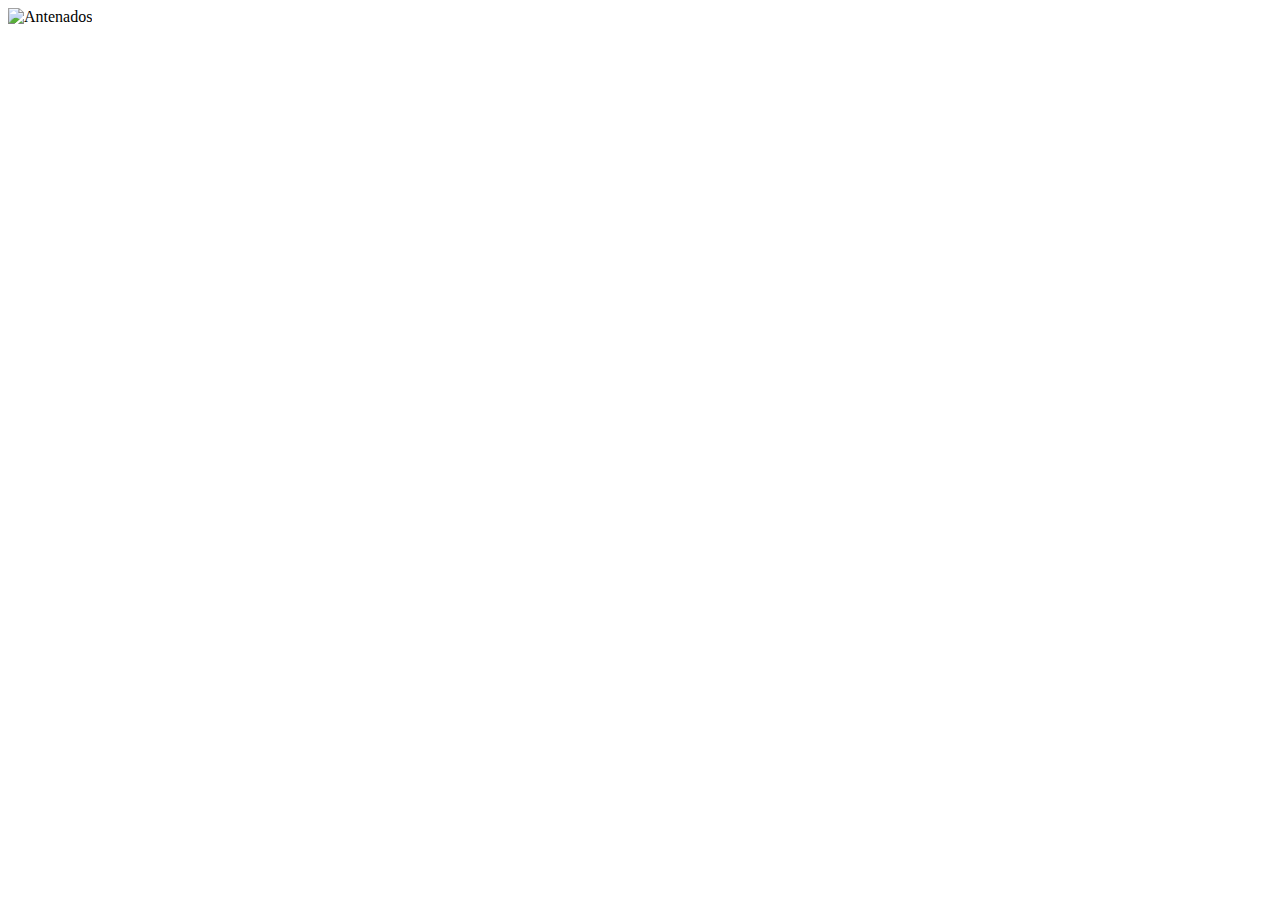
==== src/main/resources/templates/index/Index.html @ 7aea80b4 "Página Index, Icon, Logo, Autenticação" ====
<!DOCTYPE html>
<html lang="pt" xmlns="http://www.w3.org/1999/xhtml" 
    xmlns:th="http://www.thymeleaf.org"
    xmlns:layout="http://www.ultraq.net.nz/thymeleaf/layout"
    layout:decorator="layout/LayoutPadrao">
	
    <head>
        <title>Antenados</title>
    </head>

    <body>
        <section layout:fragment="conteudo">
            <div class="container-fluid">
                <div class="table-responsive">
                    <img alt="Antenados" th:src="@{/layout/images/logo+slogan.png}"/>
                </div>
            </div>
        </section>
    </body>
</html>
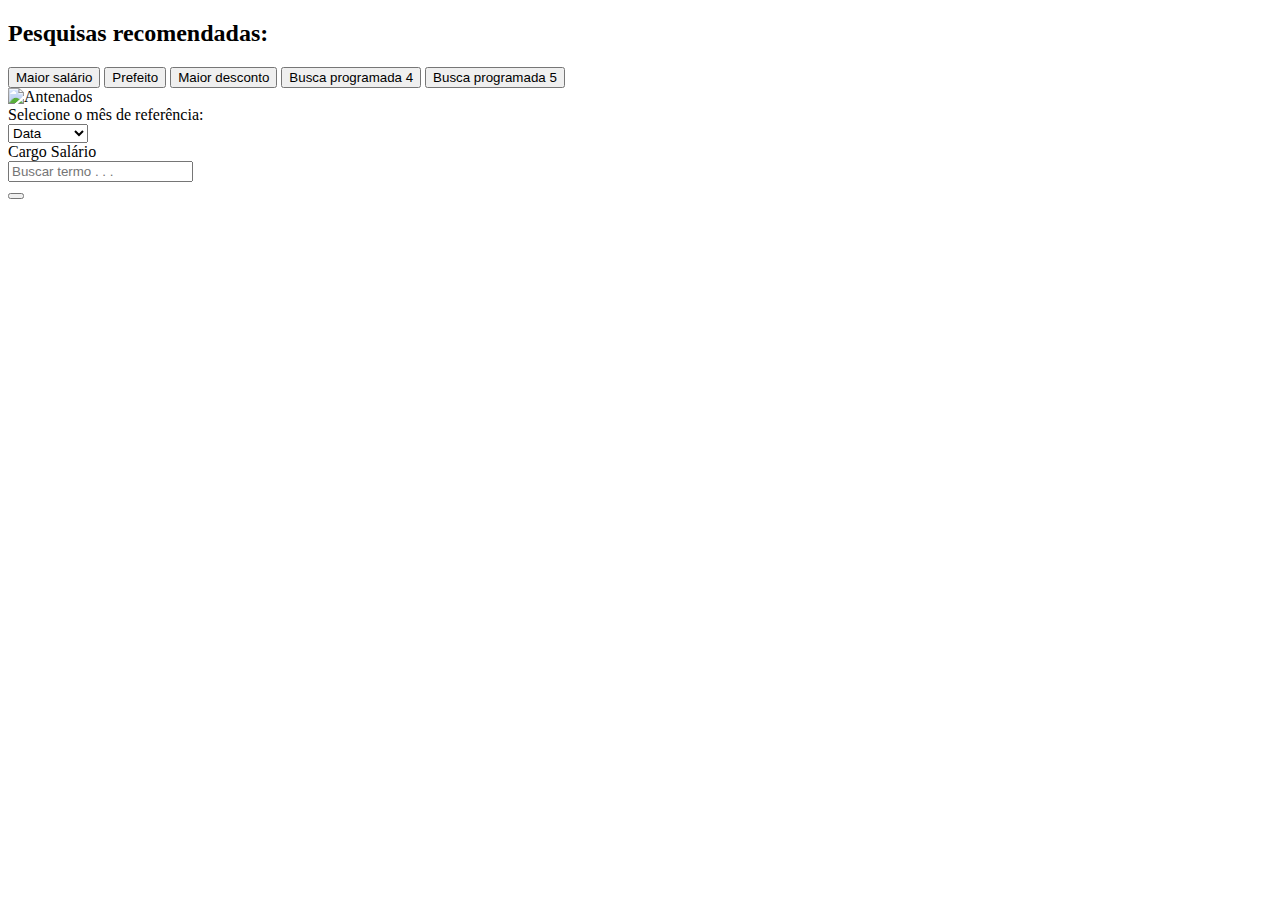
==== commit 478401fa: "Atualização do Front do Index" ====
--- a/src/main/resources/templates/index/Index.html
+++ b/src/main/resources/templates/index/Index.html
@@ -10,9 +10,81 @@
 
     <body>
         <section layout:fragment="conteudo">
-            <div class="container-fluid">
-                <div class="table-responsive">
-                    <img alt="Antenados" th:src="@{/layout/images/logo+slogan.png}"/>
+            <div class="container-fluid  index">
+                <div class="row  index-row">
+                    <div class="col-sm-4">
+                        <div class="col-sm-12">
+                            <h2>Pesquisas recomendadas:</h2>
+                        </div>
+                        
+                        <form class="form-vertical" action="/servidores">
+                            <div class="form-group">
+                                <div class="col-sm-12  aw-text-sm-center">
+                                    <button class="btn btn-success margin-4" type="submit">Maior salário</button>
+                                    <button class="btn btn-success margin-4" type="submit">Prefeito</button>
+                                    <button class="btn btn-success margin-4" type="submit">Maior desconto</button>
+                                    <button class="btn btn-success margin-4" type="submit">Busca programada 4</button>
+                                    <button class="btn btn-success margin-4" type="submit">Busca programada 5</button>
+                                </div>
+                            </div>
+                        </form>
+                    </div>
+                    
+                    <div class="col-sm-4">
+                        <div class="col-sm-12  index-row-brand">
+                            <img class="img-responsive  center-block" alt="Antenados" th:src="@{/layout/images/logo-slogan.png}"/>
+                        </div>
+                        
+                        <div class="col-sm-12 height-50"></div>
+                        
+                        <form class="form-vertical  col-sm-12" action="/servidores">
+                            <div class="form-group">
+                                <div class="col-sm-8  aw-text-sm-left">
+                                    <span>Selecione o mês de referência: </span>
+                                </div>
+
+                                <div class="col-sm-4  aw-text-sm-right">
+                                    <select class="btn btn-primary padding-6dot5-12" name="data">
+                                        <option>Data</option>
+                                        <option value="1">Jan/2020</option>
+                                        <option value="2">Fev/2020</option>
+                                        <option value="3">Mar/2020</option>
+                                        <option value="4">Abr/2020</option>
+                                        <option value="5">Jun/2020</option>
+                                        <option value="6">Jul/2020</option>
+                                        <option value="7">Ago/2020</option>
+                                        <option value="8">Set/2020</option>
+                                        <option value="9">Out/2020</option>
+                                        <option value="10">Nov/2020</option>
+                                        <option value="11">Dez/2020</option>
+                                    </select>
+                                </div>
+                                    
+                                <div class="col-sm-12  height-10"></div>
+
+                                <div class="col-sm-12">
+                                    <div class="btn-group btn-group-justified">
+                                        <a id="search-cargo" class="btn btn-primary" th:classappend="active">Cargo</a>
+                                        <a id="search-salario" class="btn btn-primary" >Salário</a>
+                                    </div>
+                                </div>
+
+                                <div class="col-sm-12  height-10"></div>
+
+                                <div class="col-sm-10">
+                                    <input id="main-search" placeholder="Buscar termo . . ." name="page" type="text" class="form-control"/>
+                                </div>
+
+                                <div class="col-sm-2">
+                                    <button class="btn btn-primary  fa  fa-search" type="submit"></button>
+                                </div>
+                            </div>
+                        </form>
+                        
+                    </div>
+                    
+                    <div class="col-sm-4"></div>
+                    
                 </div>
             </div>
         </section>
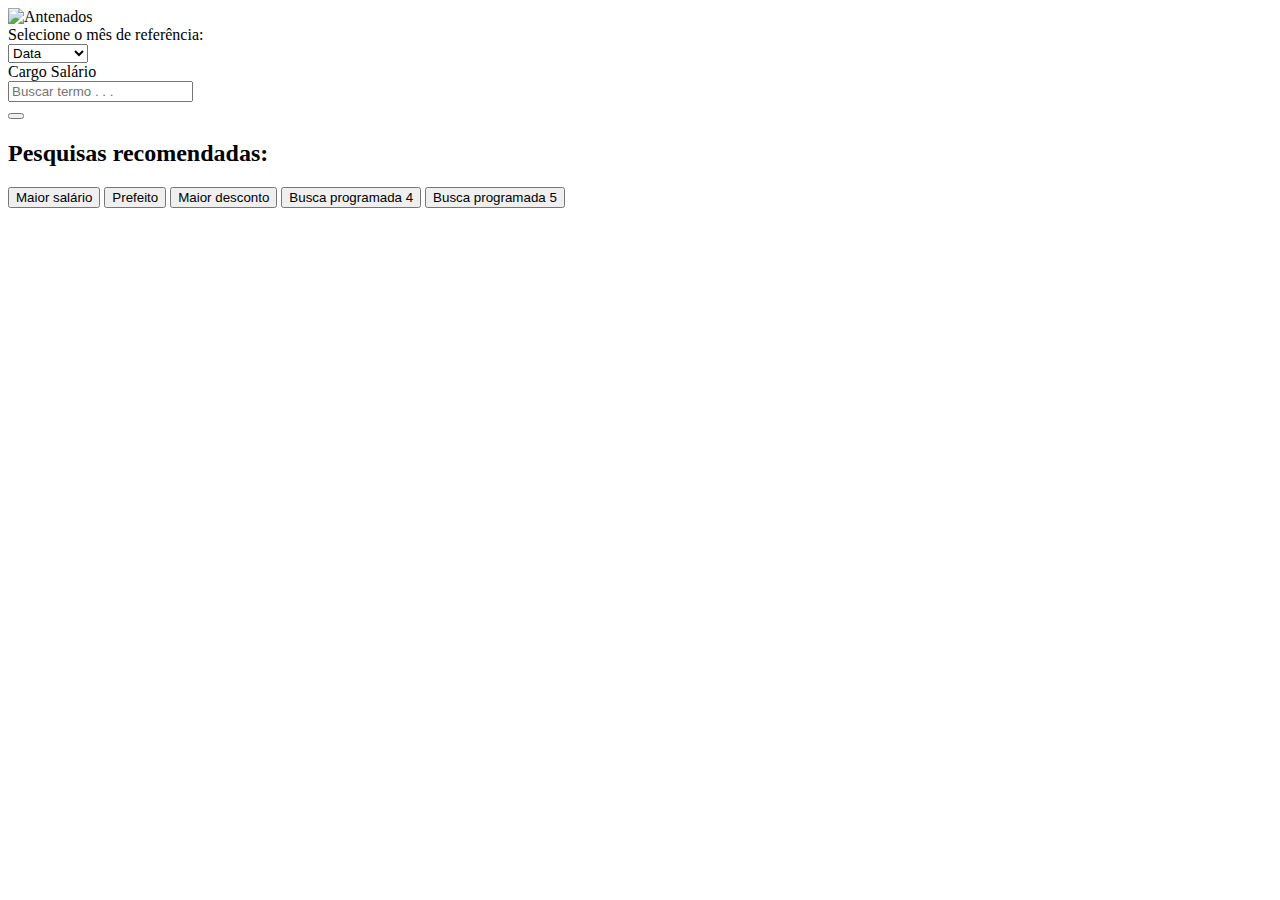
==== commit 1b66b7f9: "Alteração do Layout do Index" ====
--- a/src/main/resources/templates/index/Index.html
+++ b/src/main/resources/templates/index/Index.html
@@ -12,31 +12,17 @@
         <section layout:fragment="conteudo">
             <div class="container-fluid  index">
                 <div class="row  index-row">
-                    <div class="col-sm-4">
-                        <div class="col-sm-12">
-                            <h2>Pesquisas recomendadas:</h2>
-                        </div>
-                        
-                        <form class="form-vertical" action="/servidores">
-                            <div class="form-group">
-                                <div class="col-sm-12  aw-text-sm-center">
-                                    <button class="btn btn-success margin-4" type="submit">Maior salário</button>
-                                    <button class="btn btn-success margin-4" type="submit">Prefeito</button>
-                                    <button class="btn btn-success margin-4" type="submit">Maior desconto</button>
-                                    <button class="btn btn-success margin-4" type="submit">Busca programada 4</button>
-                                    <button class="btn btn-success margin-4" type="submit">Busca programada 5</button>
-                                </div>
-                            </div>
-                        </form>
+                    <div class="col-sm-12  index-row-brand">
+                        <img class="img-responsive  center-block" alt="Antenados" th:src="@{/layout/images/logo-slogan.png}"/>
                     </div>
+                </div>
+                
+                <div class="table-responsive">
+                    <div class="col-sm-12 height-50"></div>
                     
-                    <div class="col-sm-4">
-                        <div class="col-sm-12  index-row-brand">
-                            <img class="img-responsive  center-block" alt="Antenados" th:src="@{/layout/images/logo-slogan.png}"/>
-                        </div>
-                        
-                        <div class="col-sm-12 height-50"></div>
-                        
+                    <div class="col-sm-3"></div>
+                    
+                    <div class="col-sm-6">
                         <form class="form-vertical  col-sm-12" action="/servidores">
                             <div class="form-group">
                                 <div class="col-sm-8  aw-text-sm-left">
@@ -59,7 +45,7 @@
                                         <option value="11">Dez/2020</option>
                                     </select>
                                 </div>
-                                    
+
                                 <div class="col-sm-12  height-10"></div>
 
                                 <div class="col-sm-12">
@@ -80,10 +66,30 @@
                                 </div>
                             </div>
                         </form>
-                        
-                    </div>
+                     </div>
                     
-                    <div class="col-sm-4"></div>
+                    <div class="col-sm-3"></div>
+
+                    <div class="col-sm-12  height-10"></div>
+                    
+                </div>
+                    
+                <div class="table-responsive"> 
+                    <div class="col-sm-12 aw-text-sm-center">
+                            <h2>Pesquisas recomendadas:</h2>
+                        </div>
+                    
+                    <form class="form-vertical" action="/servidores">
+                        <div class="form-group">
+                            <div class="col-sm-12  aw-text-sm-center">
+                                <button class="btn btn-success margin-4" type="submit">Maior salário</button>
+                                <button class="btn btn-success margin-4" type="submit">Prefeito</button>
+                                <button class="btn btn-success margin-4" type="submit">Maior desconto</button>
+                                <button class="btn btn-success margin-4" type="submit">Busca programada 4</button>
+                                <button class="btn btn-success margin-4" type="submit">Busca programada 5</button>
+                            </div>
+                        </div>
+                    </form>
                     
                 </div>
             </div>
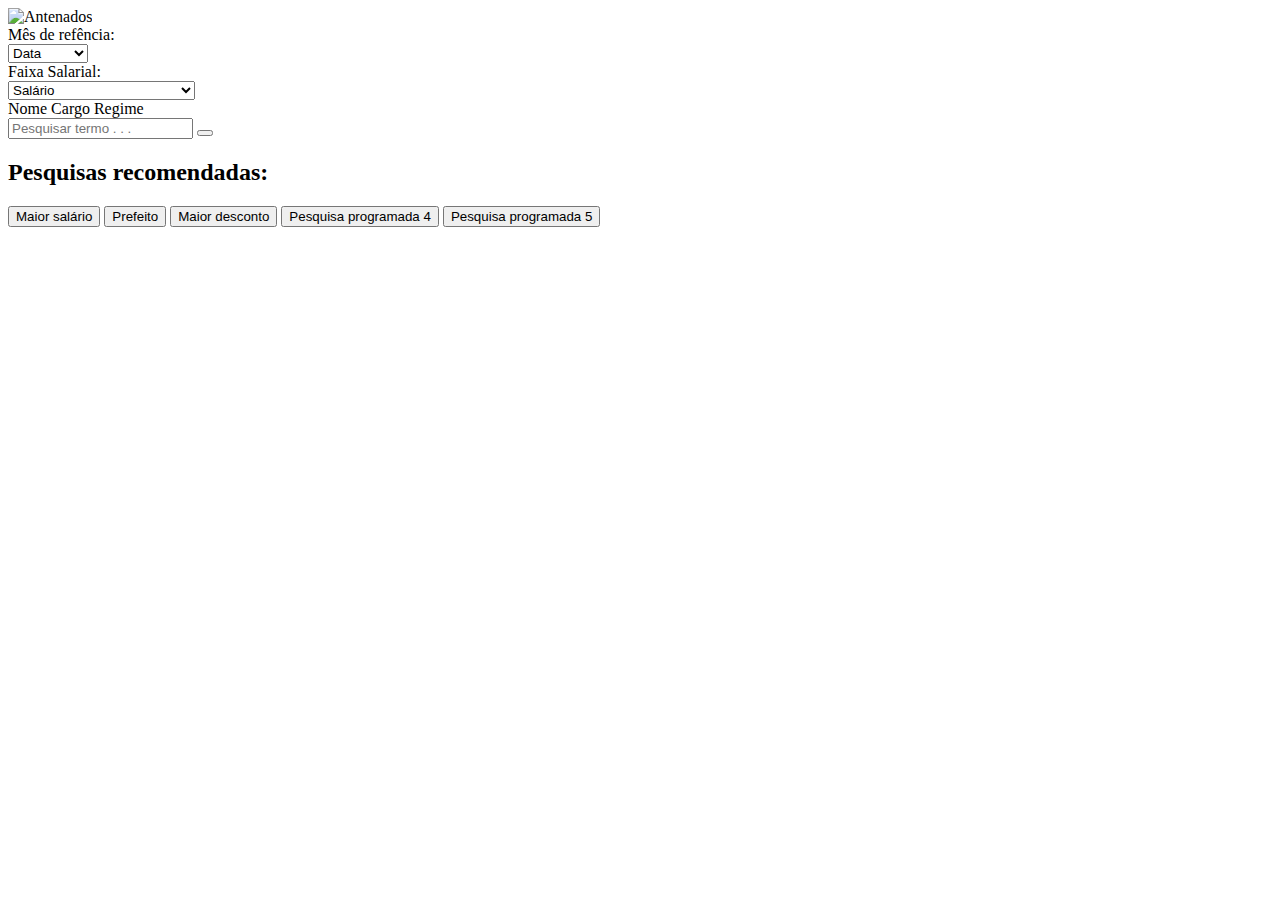
==== commit e7d6f7d4: "Atualização do Front do Index" ====
--- a/src/main/resources/templates/index/Index.html
+++ b/src/main/resources/templates/index/Index.html
@@ -25,12 +25,12 @@
                     <div class="col-sm-6">
                         <form class="form-vertical  col-sm-12" action="/servidores">
                             <div class="form-group">
-                                <div class="col-sm-8  aw-text-sm-left">
-                                    <span>Selecione o mês de referência: </span>
+                                <div class="col-sm-2  aw-text-sm-left">
+                                    <span>Mês de refência:</span>
                                 </div>
 
-                                <div class="col-sm-4  aw-text-sm-right">
-                                    <select class="btn btn-primary padding-6dot5-12" name="data">
+                                <div class="col-sm-3  aw-text-sm-center">
+                                    <select class="btn btn-primary  padding-6dot5-12" name="data">
                                         <option>Data</option>
                                         <option value="1">Jan/2020</option>
                                         <option value="2">Fev/2020</option>
@@ -45,23 +45,45 @@
                                         <option value="11">Dez/2020</option>
                                     </select>
                                 </div>
+                                
+                                <div class="col-sm-2  aw-text-sm-left">
+                                    <span>Faixa Salarial: </span>
+                                </div>
+
+                                <div class="col-sm-5  aw-text-sm-right">
+                                    <select class="btn btn-primary padding-6dot5-12" name="data">
+                                        <option>Salário</option>
+                                        <option value="1">R$0,00 - R$1.000,00</option>
+                                        <option value="2">R$1.000,01 - R$2.000,00</option>
+                                        <option value="3">R$2.000,01 - R$3.000,00</option>
+                                        <option value="4">R$3.000,01 - R$4.000,00</option>
+                                        <option value="5">R$4.000,01 - R$5.000,00</option>
+                                        <option value="6">R$5.000,01 - R$7.500,00</option>
+                                        <option value="7">R$7.500,01 - R$10.000,00</option>
+                                        <option value="8">R$10.000,01 - R$12.500,00</option>
+                                        <option value="9">R$12.500,01 - R$15.000,00</option>
+                                        <option value="10">R$15.000,01 - R$20.000,00</option>
+                                        <option value="11">R$20.000,01 - R$30.000,00</option>
+                                        <option value="12">R$30.000,01 - R$40.000,00</option>
+                                        <option value="13">R$40.000,01 - R$50.000,00</option>
+                                        <option value="14">R$50.000,01 +</option>
+                                    </select>
+                                </div>
 
                                 <div class="col-sm-12  height-10"></div>
 
                                 <div class="col-sm-12">
                                     <div class="btn-group btn-group-justified">
-                                        <a id="search-cargo" class="btn btn-primary" th:classappend="active">Cargo</a>
-                                        <a id="search-salario" class="btn btn-primary" >Salário</a>
+                                        <a id="search-cargo" class="btn btn-primary" th:classappend="active">Nome</a>
+                                        <a id="search-salario" class="btn btn-primary" >Cargo</a>
+                                        <a id="search-salario" class="btn btn-primary" >Regime</a>
                                     </div>
                                 </div>
 
                                 <div class="col-sm-12  height-10"></div>
 
-                                <div class="col-sm-10">
-                                    <input id="main-search" placeholder="Buscar termo . . ." name="page" type="text" class="form-control"/>
-                                </div>
-
-                                <div class="col-sm-2">
+                                <div class="col-sm-12  index-search">
+                                    <input id="main-search" placeholder="Pesquisar termo . . ." name="exemplo" type="text" class="form-control"/>
                                     <button class="btn btn-primary  fa  fa-search" type="submit"></button>
                                 </div>
                             </div>
@@ -85,8 +107,8 @@
                                 <button class="btn btn-success margin-4" type="submit">Maior salário</button>
                                 <button class="btn btn-success margin-4" type="submit">Prefeito</button>
                                 <button class="btn btn-success margin-4" type="submit">Maior desconto</button>
-                                <button class="btn btn-success margin-4" type="submit">Busca programada 4</button>
-                                <button class="btn btn-success margin-4" type="submit">Busca programada 5</button>
+                                <button class="btn btn-success margin-4" type="submit">Pesquisa programada 4</button>
+                                <button class="btn btn-success margin-4" type="submit">Pesquisa programada 5</button>
                             </div>
                         </div>
                     </form>
